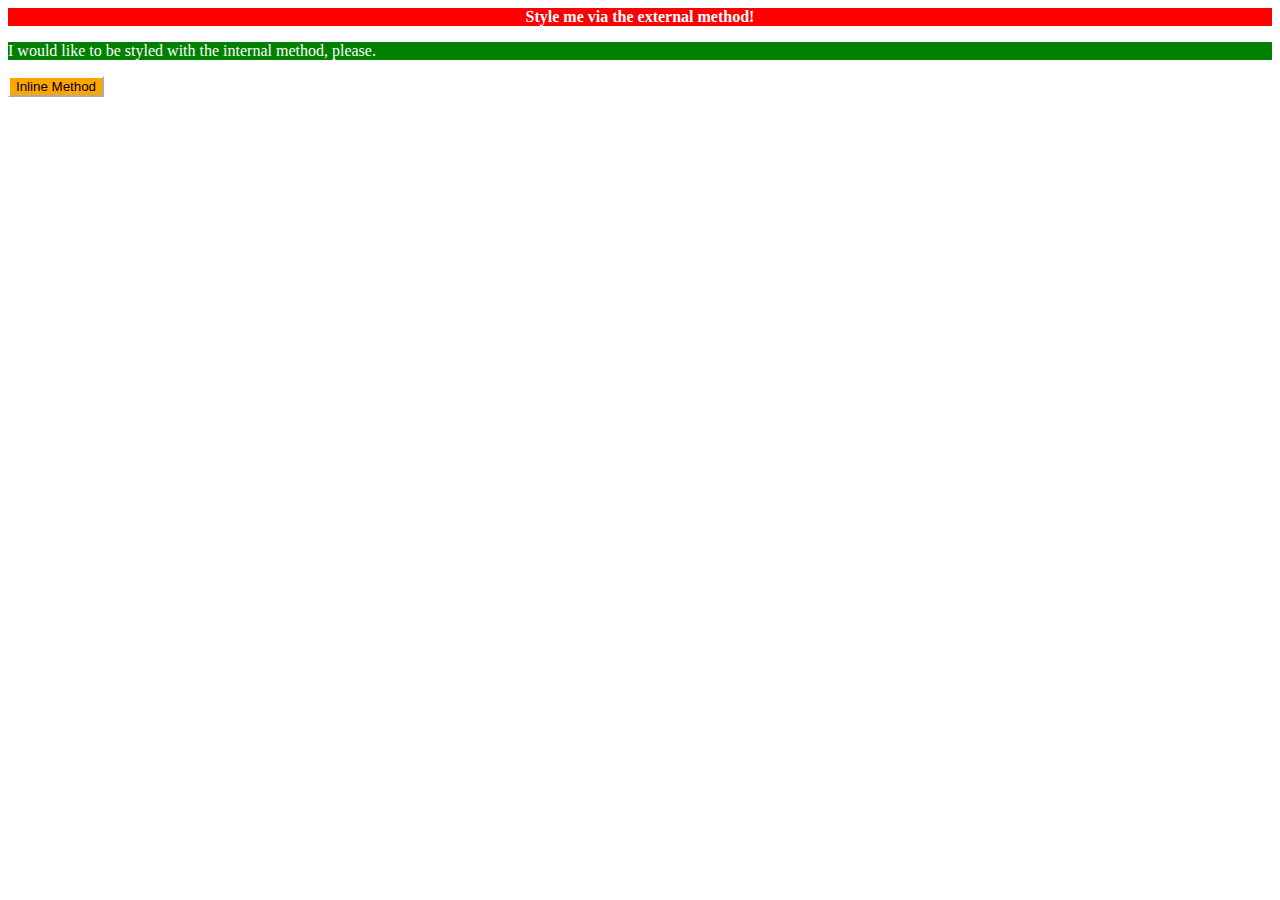
==== foundations/01-css-methods/index.html @ 675ee96c "Completed 01-css method exercise from foundations" ====
<!DOCTYPE html>
<html lang="en">
  <head>
    <meta charset="UTF-8">
    <meta http-equiv="X-UA-Compatible" content="IE=edge">
    <meta name="viewport" content="width=device-width, initial-scale=1.0">
    <title>Methods for Adding CSS</title>
    <link rel="stylesheet" href="styles.css">
    <style>
      p {
        color: white;
        background-color: green;
        font-weight: 100;
      }
    </style>
  </head>
  <body>
    <div>Style me via the external method!</div>
    <p>I would like to be styled with the internal method, please.</p>
    <button style="background-color: orange; border-color: white;">Inline Method</button>
  </body>
</html>
---- foundations/01-css-methods/styles.css ----
div {
    color: white;
    background-color: red;
    text-align: center;
    font-weight: bold;
}
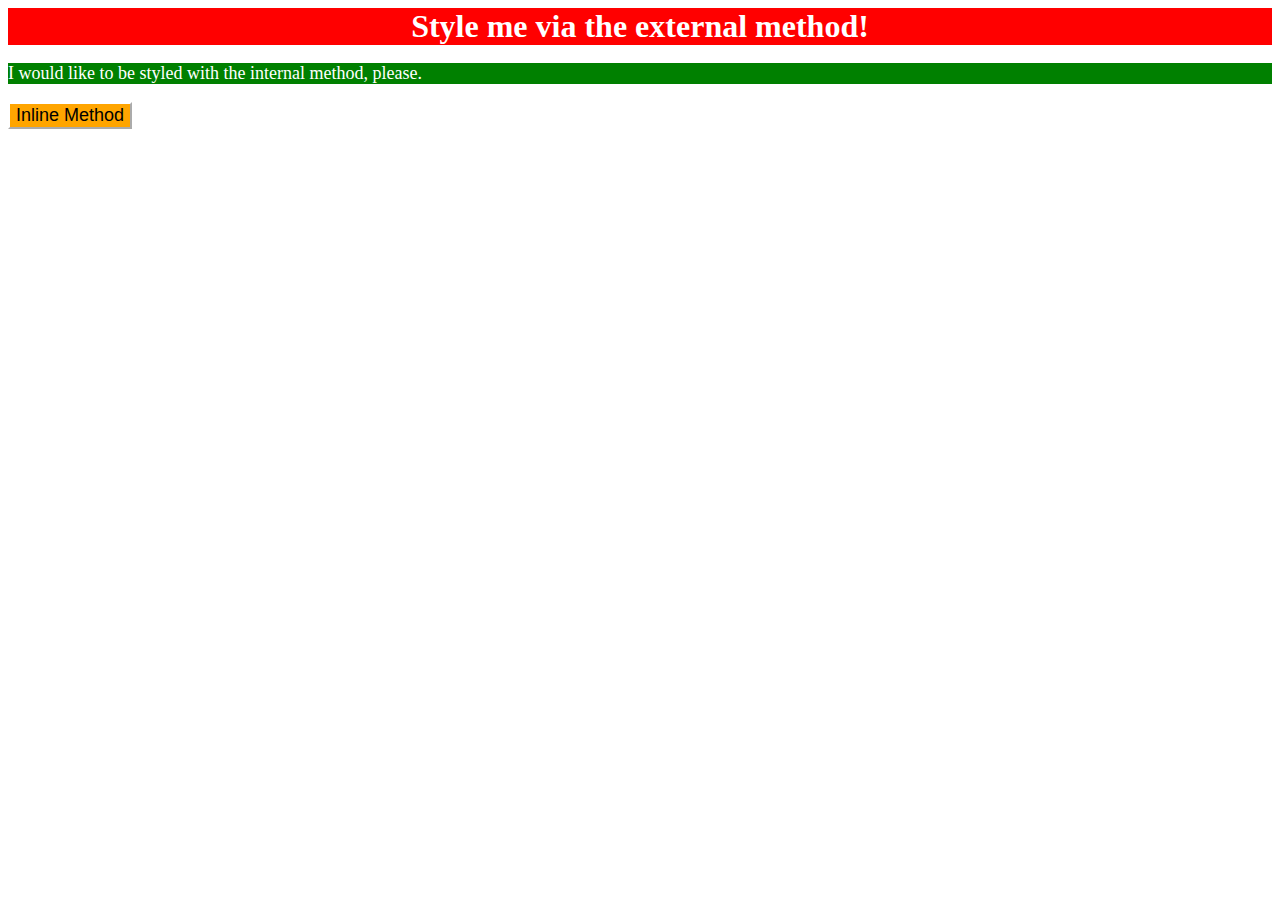
==== commit e6f3aadf: "Minor fix: Added font-size to all styles" ====
--- a/foundations/01-css-methods/index.html
+++ b/foundations/01-css-methods/index.html
@@ -11,12 +11,13 @@
         color: white;
         background-color: green;
         font-weight: 100;
+        font-size: 18px;
       }
     </style>
   </head>
   <body>
     <div>Style me via the external method!</div>
     <p>I would like to be styled with the internal method, please.</p>
-    <button style="background-color: orange; border-color: white;">Inline Method</button>
+    <button style="background-color: orange; border-color: white; font-size: 18px;">Inline Method</button>
   </body>
 </html>--- a/foundations/01-css-methods/styles.css
+++ b/foundations/01-css-methods/styles.css
@@ -1,6 +1,7 @@
 div {
     color: white;
     background-color: red;
+    font-size: 32px;
     text-align: center;
     font-weight: bold;
 }